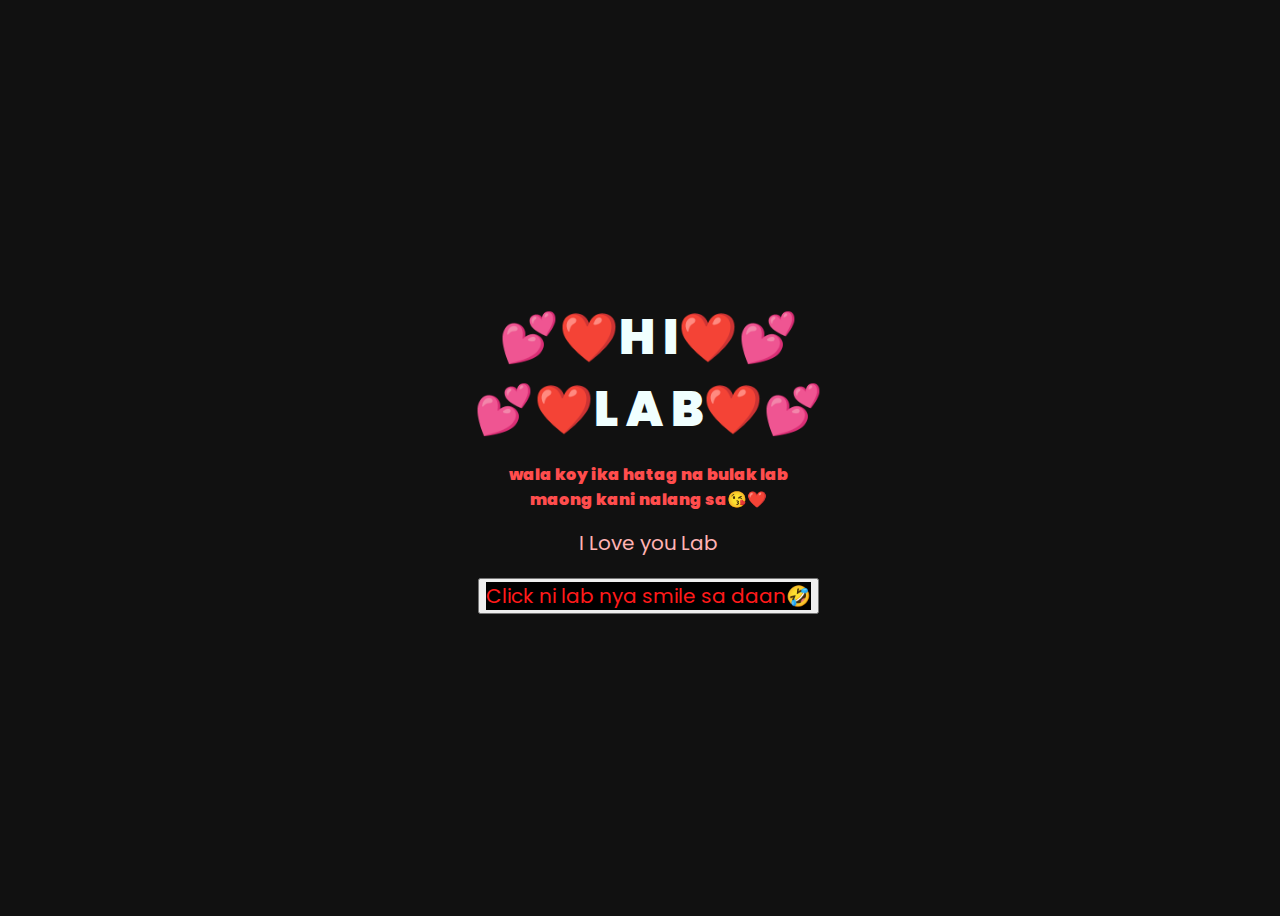
==== sundog/index.html @ 7caba859 "Add files via upload" ====
<!DOCTYPE html>
<html lang="en">
<head>
    <meta charset="UTF-8">
    <meta http-equiv="X-UA-Compatible" content="IE=edge">
    <meta name="viewport" content="width=device-width, initial-scale=1.0">
    <link rel="stylesheet" href="css/style.css">
    <link rel="icon" href="img/flowers.png" type="image/x-icon">
    <title>Flowers</title>
</head>
<body>
    <div class="greetings">
    <!-- silahkan menambah kata sesuai keinginan dengan <span>text...</span -->
        <span>💕❤️H</span>
        <span>I❤️💕</span> <br>
        <span>💕❤️L</span>
        <span>A</span>
        <span>B❤️💕</span> <br>

        <p class="para">wala koy ika hatag na bulak lab <br>maong kani nalang sa😘❤️ </p>
    </div>
    <div class="description">
        <span>I</span>
        <span>Love</span>
        <span>you</span>
        <span>Lab</span>
    </div>
    <div class="button">
        <button>
            <a href="char/index.html">Click ni lab nya smile sa daan🤣</a></div>
            <!-- <a href="flower.html"> <span class="click">Click ni lab nya smile sa daan🤣</span></a> -->
        </button>
        
    </div>


</body>
</html>
---- sundog/css/style.css ----
@import url('https://fonts.googleapis.com/css2?family=Poppins:ital,wght@0,500;1,900&display=swap');
*{
    font-family: 'Poppins',cursive;
}
body{
    color: azure;
    width: 100%;
    height: 100vh;
    display: flex;
    flex-direction: column;
    align-items: center;
    justify-content: center;
    background-color: #111;
}
.greetings{
    font-size: 6rem;
    font-weight: 900;
    
    
}
.greetings > span.greetings{
    animation: glow 1s ease-in-out infinite;
}
@keyframes glow{
    0%, 100%{
        color: #ff5;
        text-shadow: 0 0 12px #39c6d6, 0 0 50px #39c6d6, 0 0 100px #39c6d6;
    }
    10%, 90%{
        color: #ff6666;
        text-shadow: none;
    }
}
.greetings > span:nth-child(1){
    animation-delay: .10s ;
}
.greetings > span:nth-child(1){
    animation-delay: .10s ;
}
.greetings > span:nth-child(1){
    animation-delay: .10s;
}
.greetings > span:nth-child(1){
    animation-delay: .10s;
}
.greetings > span:nth-child(1){
    animation-delay: .10s;
}

.description{
    font-size: 20px;
    margin-bottom: 20px;
    color: #ffb3b3;
}

.description > span{
    animation: beat, glow 2.5s ease-in-out infinite;
}
.description > span:nth-child(1){
    animation-delay: .1s ;
}
.description > span:nth-child(2){
    animation-delay: .2s ;
}
.description > span:nth-child(3){
    animation-delay: .3s;
}
.description > span:nth-child(4){
    animation-delay: .4s;
}
.description > span:nth-child(5){
    animation-delay: .5s;
}

.button a{
    text-decoration: none;
    font-size: 1rem;
    color: #ff1a1a;
    background-color: black;
    font-size:20px;
}

@media screen and (max-width:574px){
    .greetings{
        display: block;
        font-size: 1rem;
        font-weight: 500;
        
    }
    .description{
        font-size: 1rem;
    }
    
    .button a{
        font-size: 1rem;
        
    }
}
.greetings{
    font-size: 3rem;
    font-weight: 900;
    text-align: center;
}
.greetings > span{
    animation: beat, glow 2.5s ease-in-out infinite;
    
}
@keyframes glow{
    0%, 100%{
        color: #fff;
        text-shadow: 0 0 12px #39c6d6, 0 0 50px #39c6d6, 0 0 100px #39c6d6;
    }
    10%, 90%{
        color: #ff6666;
        text-shadow: none;
    }
}
.para{
    color: #ff4d4d;
    font-size: 1rem;
}
/* adfadfad */
.love{
    font-size: 2rem;
}
.click{
    animation: glow 4s infinite;
}
p{
    animation: glow 4s infinite;
}
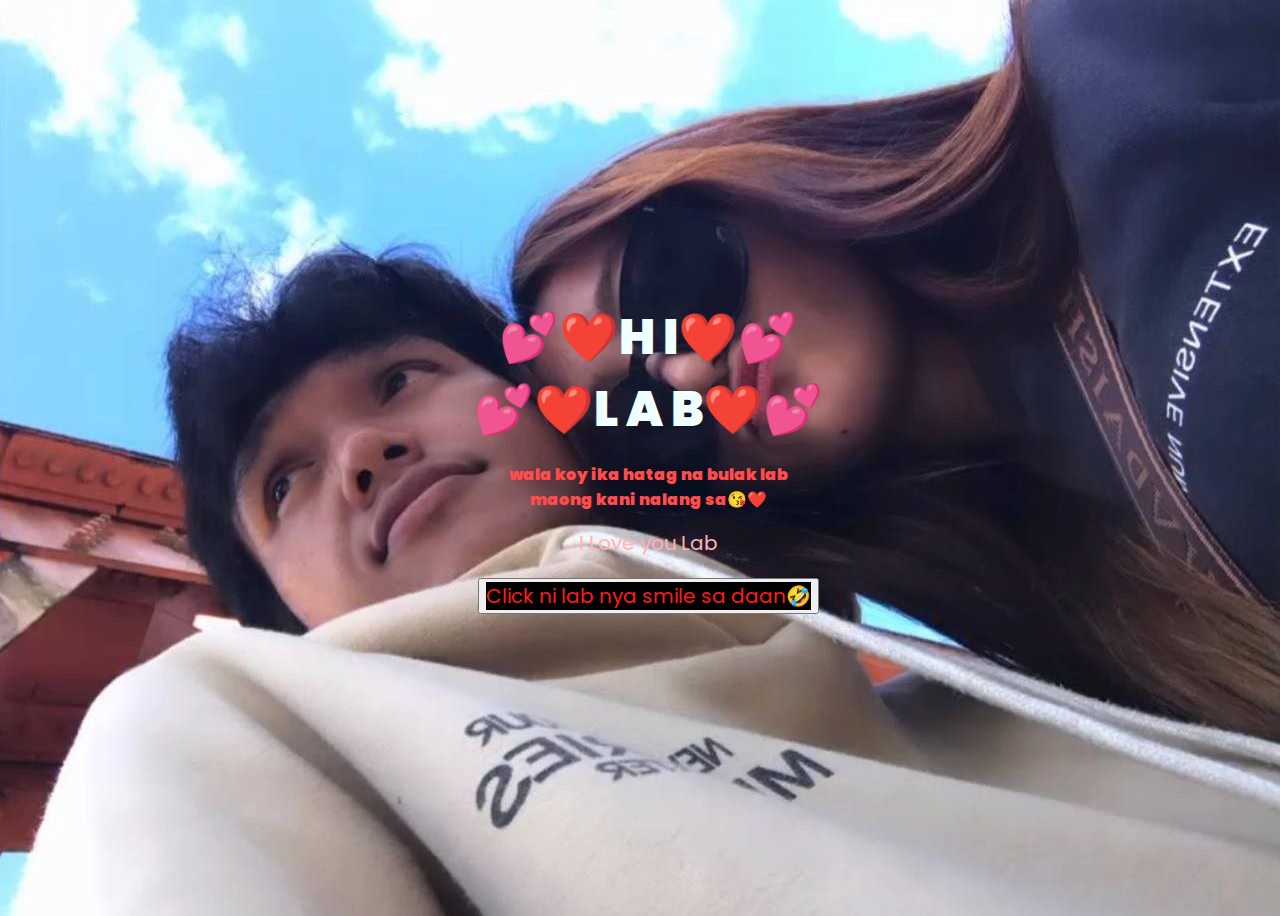
==== commit 6b3e0321: "Add files via upload" ====
--- a/sundog/index.html
+++ b/sundog/index.html
@@ -27,7 +27,7 @@
     </div>
     <div class="button">
         <button>
-            <a href="char/index.html">Click ni lab nya smile sa daan🤣</a></div>
+            <a href="flower.html">Click ni lab nya smile sa daan🤣</a></div>
             <!-- <a href="flower.html"> <span class="click">Click ni lab nya smile sa daan🤣</span></a> -->
         </button>
         
--- a/sundog/css/style.css
+++ b/sundog/css/style.css
@@ -10,12 +10,16 @@
     flex-direction: column;
     align-items: center;
     justify-content: center;
-    background-color: #111;
+    background-image: url("../img/iloveyou.jpg");
+    background-repeat: no-repeat;
+    background-size: cover;
+    background-position: center;
+    background-attachment: fixed;
+    
 }
 .greetings{
     font-size: 6rem;
     font-weight: 900;
-    
     
 }
 .greetings > span.greetings{
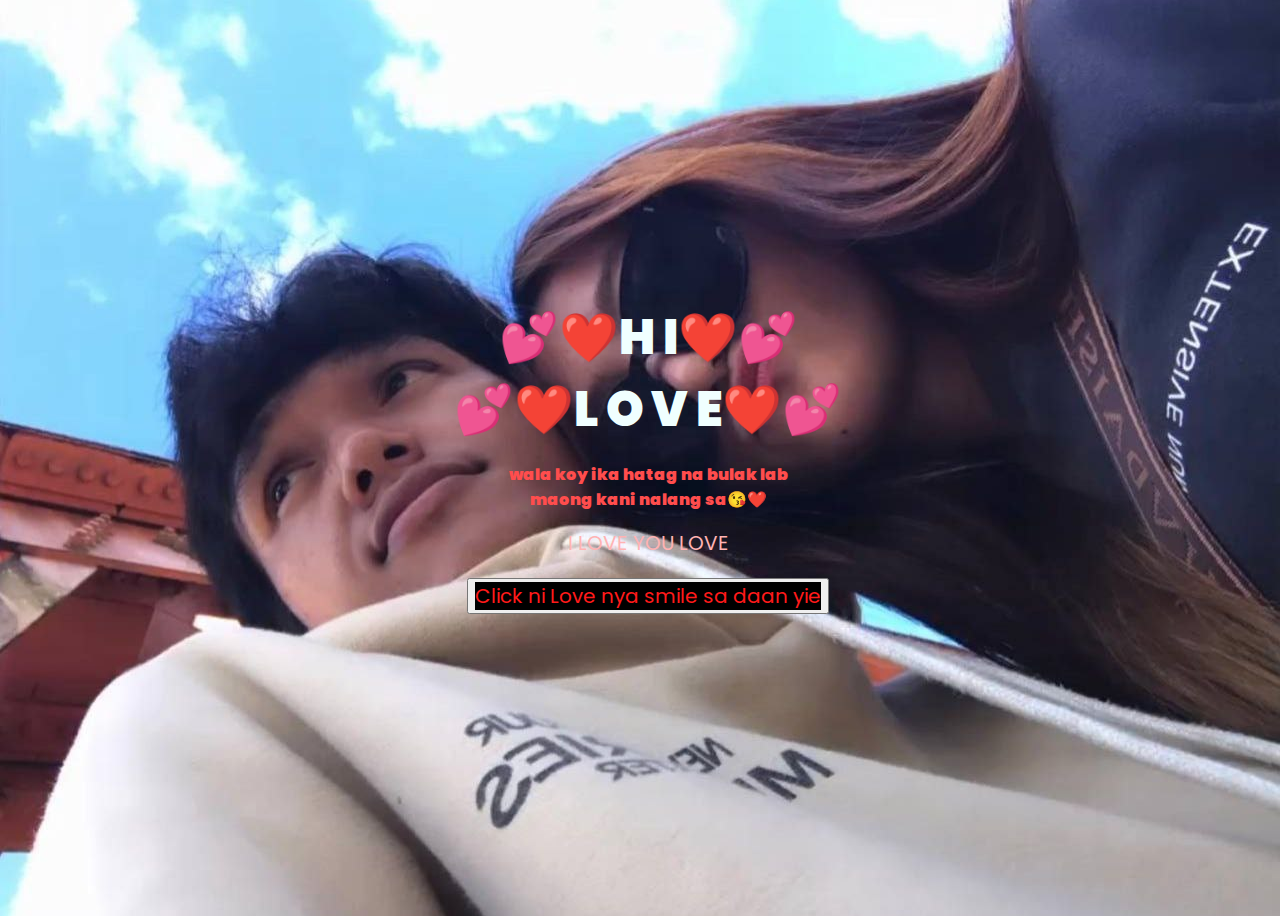
==== commit 4a8f3e67: "Add files via upload" ====
--- a/sundog/index.html
+++ b/sundog/index.html
@@ -14,20 +14,21 @@
         <span>💕❤️H</span>
         <span>I❤️💕</span> <br>
         <span>💕❤️L</span>
-        <span>A</span>
-        <span>B❤️💕</span> <br>
+        <span>O</span>
+        <span>V</span>
+        <span>E❤️💕</span> <br>
 
         <p class="para">wala koy ika hatag na bulak lab <br>maong kani nalang sa😘❤️ </p>
     </div>
     <div class="description">
         <span>I</span>
-        <span>Love</span>
-        <span>you</span>
-        <span>Lab</span>
+        <span>LOVE</span>
+        <span>YOU</span>
+        <span>LOVE</span>
     </div>
     <div class="button">
         <button>
-            <a href="flower.html">Click ni lab nya smile sa daan🤣</a></div>
+            <a href="flower.html">Click ni Love nya smile sa daan yie</a></div>
             <!-- <a href="flower.html"> <span class="click">Click ni lab nya smile sa daan🤣</span></a> -->
         </button>
         
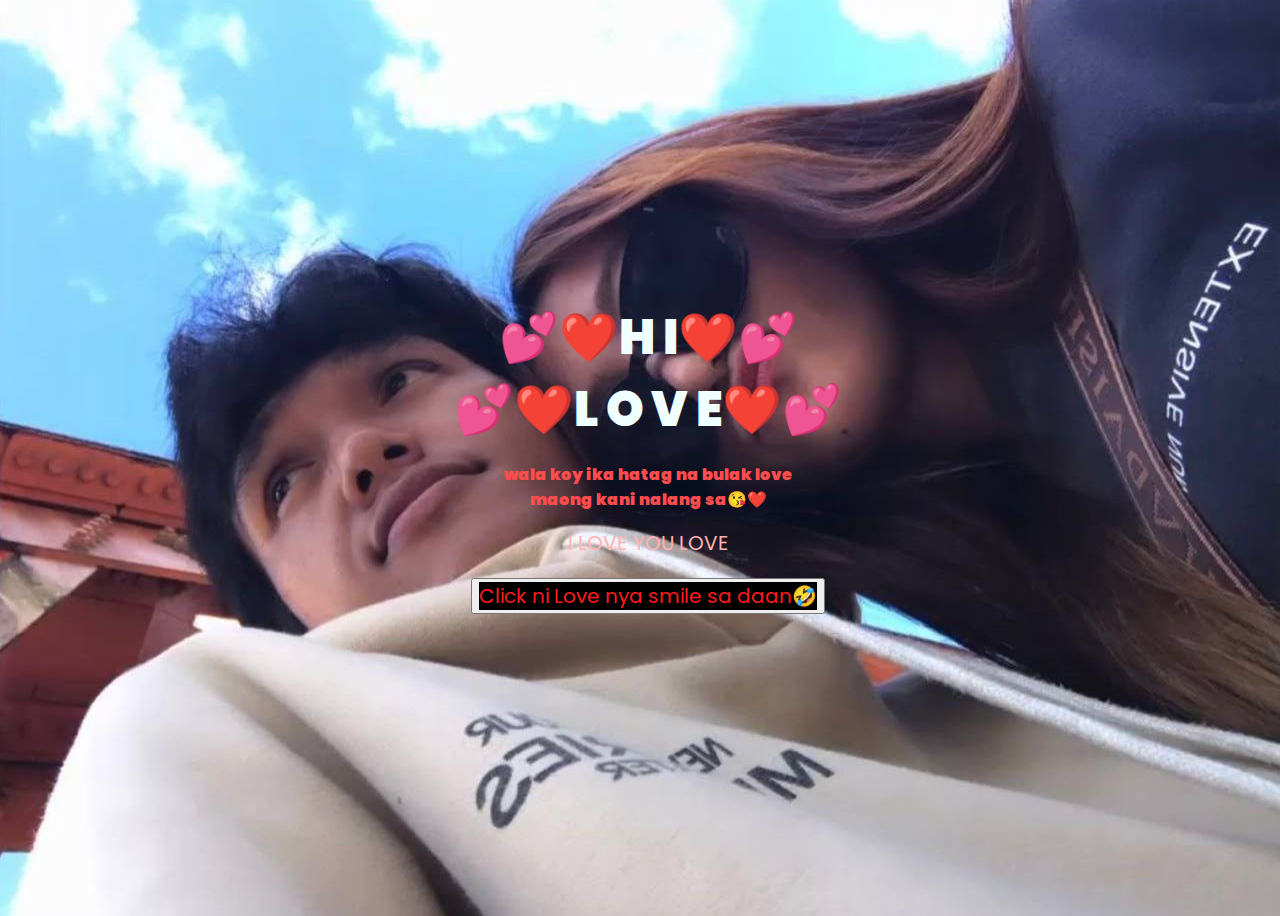
==== commit 7697ba67: "Add files via upload" ====
--- a/sundog/index.html
+++ b/sundog/index.html
@@ -18,7 +18,7 @@
         <span>V</span>
         <span>E❤️💕</span> <br>
 
-        <p class="para">wala koy ika hatag na bulak lab <br>maong kani nalang sa😘❤️ </p>
+        <p class="para">wala koy ika hatag na bulak love <br>maong kani nalang sa😘❤️ </p>
     </div>
     <div class="description">
         <span>I</span>
@@ -28,7 +28,7 @@
     </div>
     <div class="button">
         <button>
-            <a href="flower.html">Click ni Love nya smile sa daan yie</a></div>
+            <a href="flower.html">Click ni Love nya smile sa daan🤣</a></div>
             <!-- <a href="flower.html"> <span class="click">Click ni lab nya smile sa daan🤣</span></a> -->
         </button>
         
